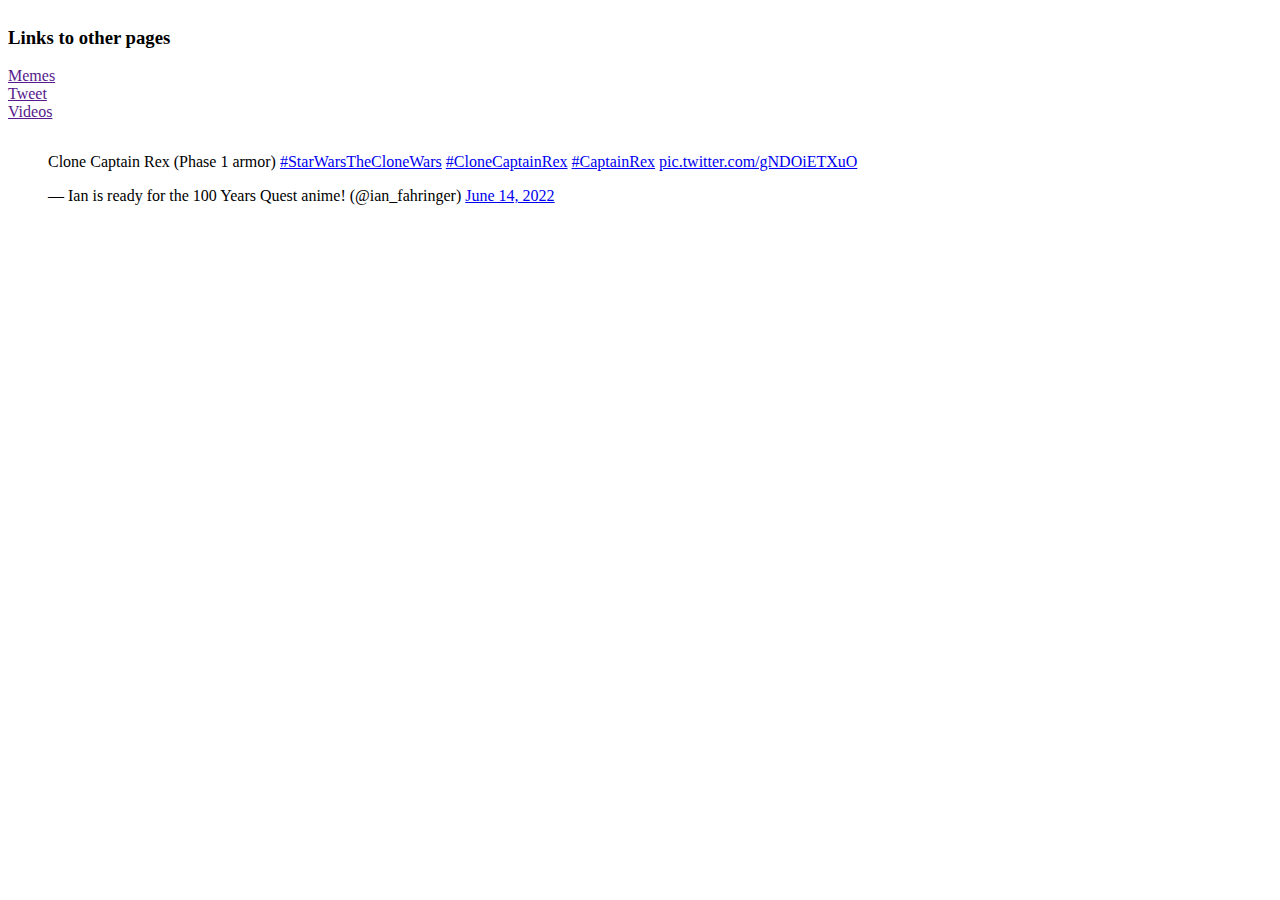
==== tweets.html @ 74069337 "Rename Tweets.html to tweets.html" ====
<!DOCTYPE html>
<html>
  <head>
    <meta charset="uff-8"; URL="index.html">
     <link href="https://apply.holbertonschool.com/level2/school.css" rel="stylesheet">
<link href="stylet.css" rel="stylesheet">
  </head>
  <body>
    <header>
     <h3>Links to other pages</h3>
      <li><a href="">Memes</a>
      <li><a href="">Tweet</a>
      <li><a href="">Videos</a>
       </header>
    <blockquote class="twitter-tweet"><p lang="en" dir="ltr">Clone Captain Rex (Phase 1 armor) <a href="https://twitter.com/hashtag/StarWarsTheCloneWars?src=hash&amp;ref_src=twsrc%5Etfw">#StarWarsTheCloneWars</a> <a href="https://twitter.com/hashtag/CloneCaptainRex?src=hash&amp;ref_src=twsrc%5Etfw">#CloneCaptainRex</a> <a href="https://twitter.com/hashtag/CaptainRex?src=hash&amp;ref_src=twsrc%5Etfw">#CaptainRex</a> <a href="https://t.co/gNDOiETXuO">pic.twitter.com/gNDOiETXuO</a></p>&mdash; Ian is ready for the 100 Years Quest anime! (@ian_fahringer) <a href="https://twitter.com/ian_fahringer/status/1536556041101381632?ref_src=twsrc%5Etfw">June 14, 2022</a></blockquote> <script async src="https://platform.twitter.com/widgets.js" charset="utf-8"></script>
    
    
  </body>
  
  
</html>
---- stylet.css ----
body{
  display: flex;
  flex-direction: column;
}
main{ 
  display: flex;
  flex-direction: row;
  flex: auto;
}
body{
  display: flex;
  flex-direction: column;
}
article{
  flex: 2;
  overflow-y: auto;
}
aside{
  flex: 1;
  overflow-y: auto;
}
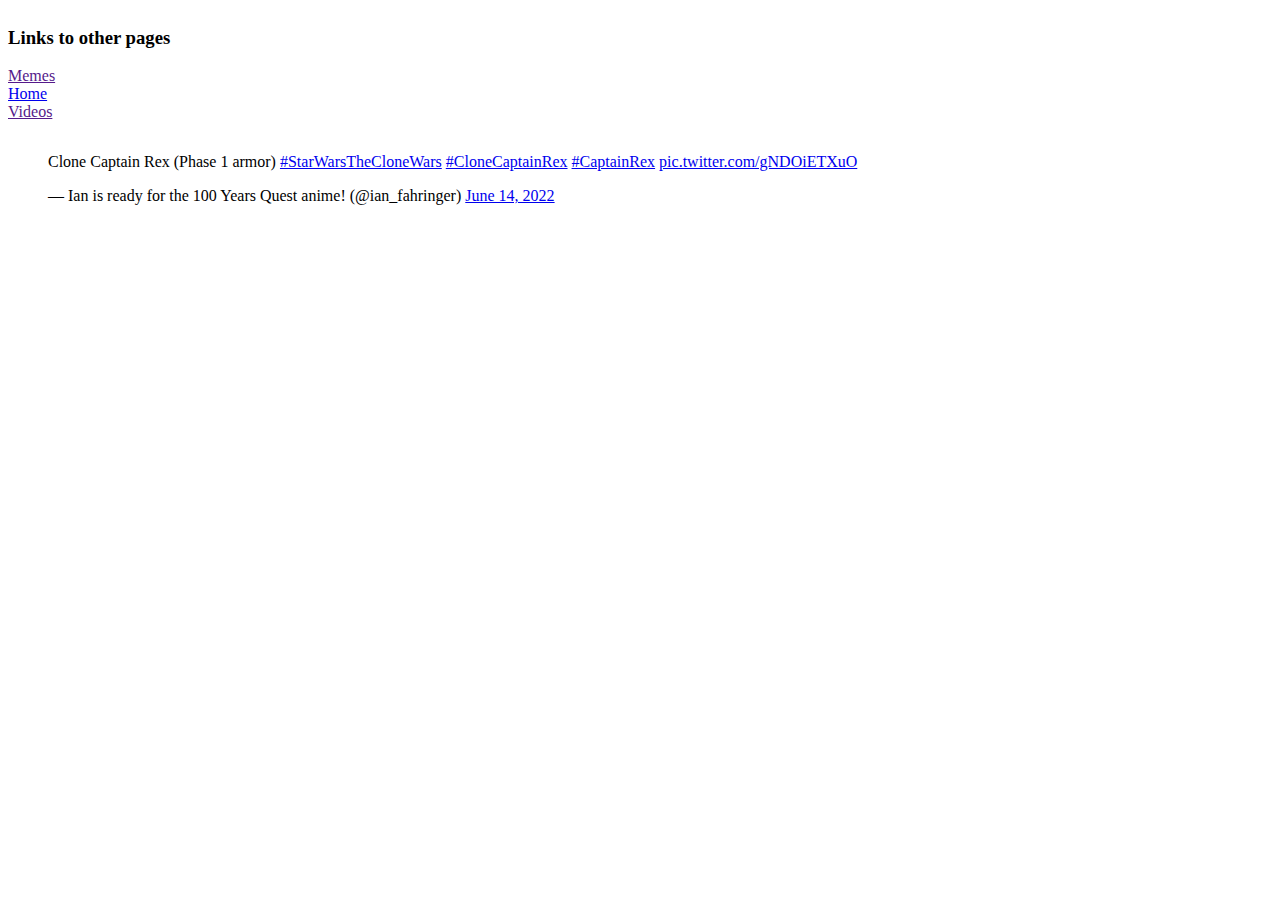
==== commit 572e45e5: "Update tweets.html" ====
--- a/tweets.html
+++ b/tweets.html
@@ -9,7 +9,7 @@
     <header>
      <h3>Links to other pages</h3>
       <li><a href="">Memes</a>
-      <li><a href="">Tweet</a>
+      <li><a href="Montalvogonzalez.github.io">Home</a>
       <li><a href="">Videos</a>
        </header>
     <blockquote class="twitter-tweet"><p lang="en" dir="ltr">Clone Captain Rex (Phase 1 armor) <a href="https://twitter.com/hashtag/StarWarsTheCloneWars?src=hash&amp;ref_src=twsrc%5Etfw">#StarWarsTheCloneWars</a> <a href="https://twitter.com/hashtag/CloneCaptainRex?src=hash&amp;ref_src=twsrc%5Etfw">#CloneCaptainRex</a> <a href="https://twitter.com/hashtag/CaptainRex?src=hash&amp;ref_src=twsrc%5Etfw">#CaptainRex</a> <a href="https://t.co/gNDOiETXuO">pic.twitter.com/gNDOiETXuO</a></p>&mdash; Ian is ready for the 100 Years Quest anime! (@ian_fahringer) <a href="https://twitter.com/ian_fahringer/status/1536556041101381632?ref_src=twsrc%5Etfw">June 14, 2022</a></blockquote> <script async src="https://platform.twitter.com/widgets.js" charset="utf-8"></script>
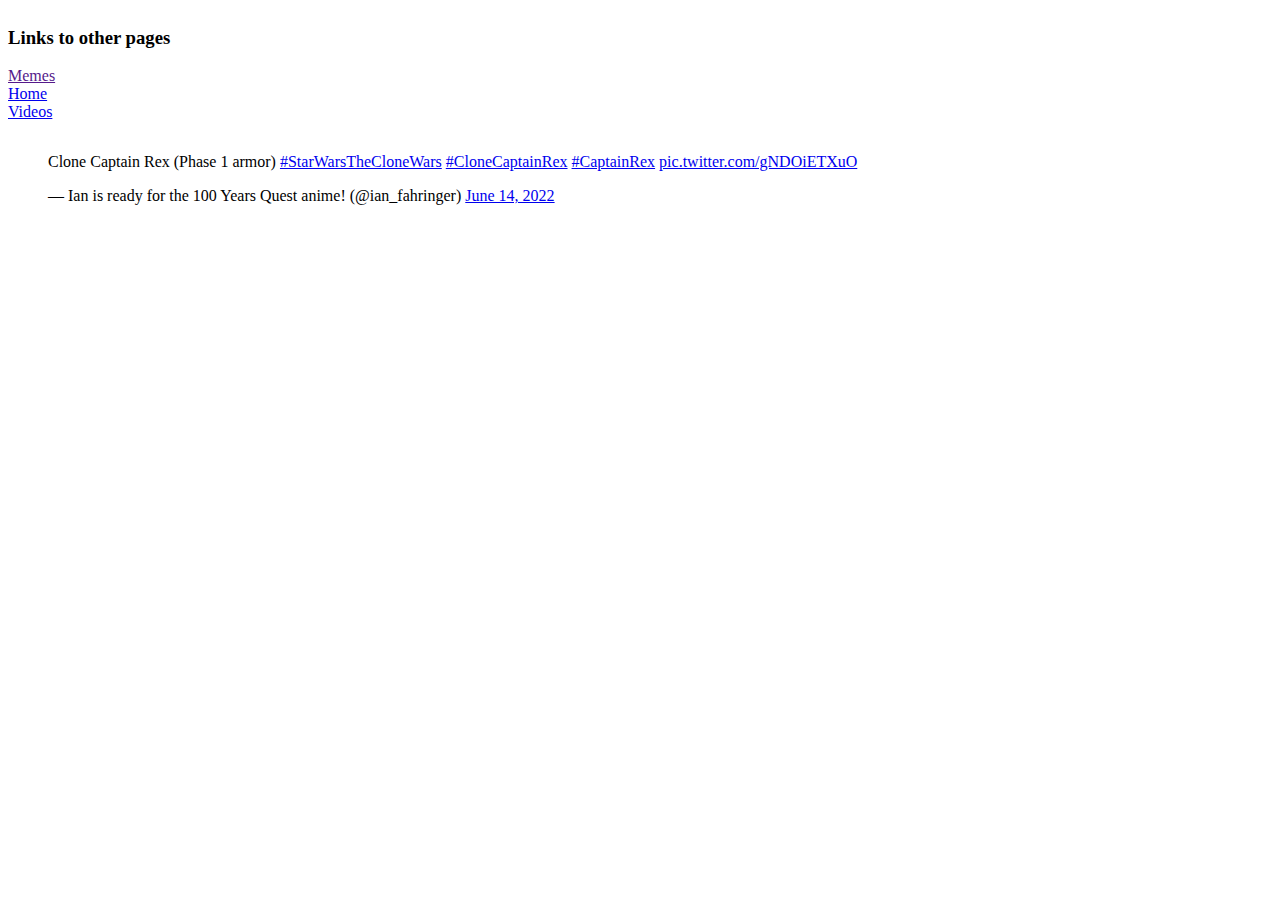
==== commit ce840dcd: "Update tweets.html" ====
--- a/tweets.html
+++ b/tweets.html
@@ -10,7 +10,7 @@
      <h3>Links to other pages</h3>
       <li><a href="">Memes</a>
       <li><a href="Montalvogonzalez.github.io">Home</a>
-      <li><a href="">Videos</a>
+      <li><a href="Montalvogonzalez.github.io/Armor description">Videos</a>
        </header>
     <blockquote class="twitter-tweet"><p lang="en" dir="ltr">Clone Captain Rex (Phase 1 armor) <a href="https://twitter.com/hashtag/StarWarsTheCloneWars?src=hash&amp;ref_src=twsrc%5Etfw">#StarWarsTheCloneWars</a> <a href="https://twitter.com/hashtag/CloneCaptainRex?src=hash&amp;ref_src=twsrc%5Etfw">#CloneCaptainRex</a> <a href="https://twitter.com/hashtag/CaptainRex?src=hash&amp;ref_src=twsrc%5Etfw">#CaptainRex</a> <a href="https://t.co/gNDOiETXuO">pic.twitter.com/gNDOiETXuO</a></p>&mdash; Ian is ready for the 100 Years Quest anime! (@ian_fahringer) <a href="https://twitter.com/ian_fahringer/status/1536556041101381632?ref_src=twsrc%5Etfw">June 14, 2022</a></blockquote> <script async src="https://platform.twitter.com/widgets.js" charset="utf-8"></script>
     
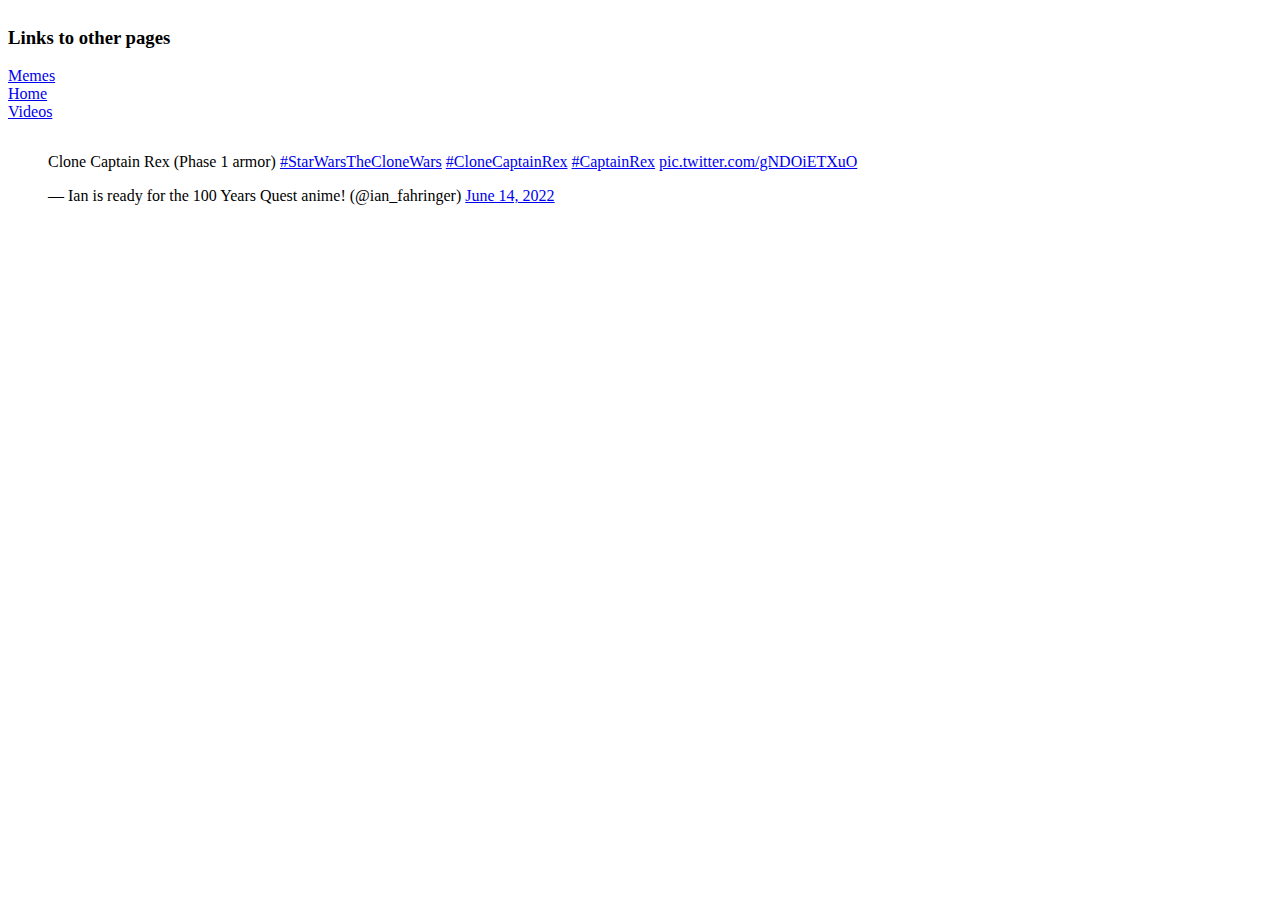
==== commit eab84e1c: "Update tweets.html" ====
--- a/tweets.html
+++ b/tweets.html
@@ -8,7 +8,7 @@
   <body>
     <header>
      <h3>Links to other pages</h3>
-      <li><a href="">Memes</a>
+      <li><a href="Montalvogonzalez.github.io/Rex memes">Memes</a>
       <li><a href="Montalvogonzalez.github.io">Home</a>
       <li><a href="Montalvogonzalez.github.io/Armor description">Videos</a>
        </header>
